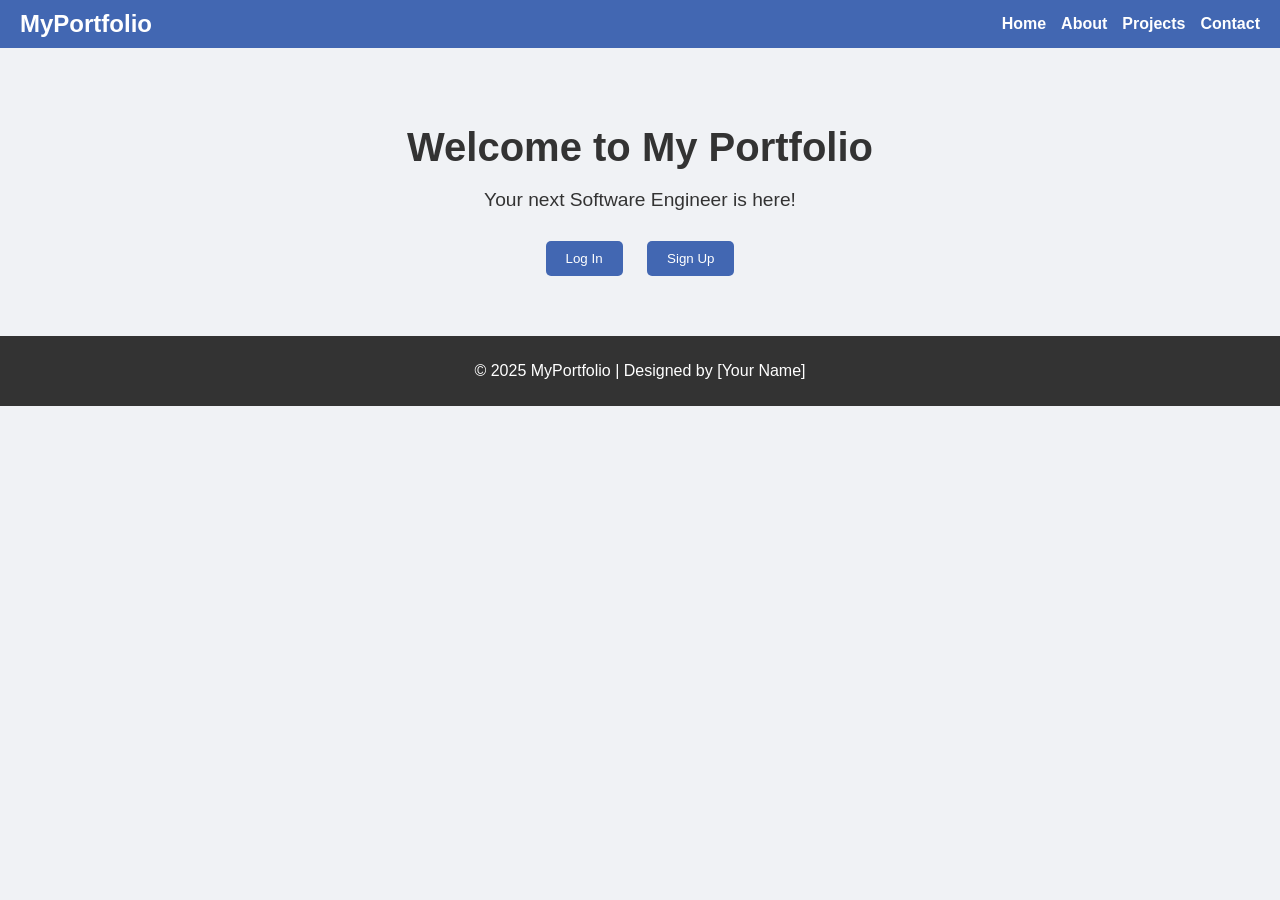
==== index.html @ 4ddfb96c "Add files via upload" ====
<!DOCTYPE html>
<html lang="en">
<head>
  <meta charset="UTF-8">
  <meta name="viewport" content="width=device-width, initial-scale=1.0">
  <title>Portfolio Landing Page</title>
  <link rel="stylesheet" href="style.css">
  <link rel="stylesheet" href="https://cdnjs.cloudflare.com/ajax/libs/font-awesome/6.0.0/css/all.min.css">
</head>
<body>
  <header class="navbar">
    <div class="logo">MyPortfolio</div>
    <nav>
      <ul>
        <li><a href="index.html">Home</a></li>
        <li><a href="about.html">About</a></li>
        <li><a href="projects.html">Projects</a></li>
        <li><a href="contact.html">Contact</a></li>
      </ul>
    </nav>
  </header>

  <div class="main-container">
    <div class="welcome-section">
      <h1>Welcome to My Portfolio</h1>
      <p>Your next Software Engineer is here!</p>
    </div>
    <div class="login-signup">
      <button>Log In</button>
      <button>Sign Up</button>
    </div>
  </div>

  <footer>
    <p>© 2025 MyPortfolio | Designed by [Your Name]</p>
  </footer>
  <script src="script.js"></script>
</body>
</html>
---- style.css ----
/* General Styles */
body {
    font-family: Arial, sans-serif;
    margin: 0;
    padding: 0;
    background: #f0f2f5;
    color: #333;
  }
  
  header.navbar {
    display: flex;
    justify-content: space-between;
    align-items: center;
    padding: 10px 20px;
    background: #4267B2;
    color: white;
  }
  
  header.navbar .logo {
    font-size: 24px;
    font-weight: bold;
  }
  
  header.navbar ul {
    list-style: none;
    display: flex;
    gap: 15px;
    margin: 0;
  }
  
  header.navbar ul li a {
    text-decoration: none;
    color: white;
    font-weight: bold;
  }
  
  /* Main Section */
  .main-container {
    text-align: center;
    padding: 50px;
  }
  
  .welcome-section h1 {
    font-size: 2.5rem;
    margin-bottom: 10px;
  }
  
  .welcome-section p {
    font-size: 1.2rem;
    margin-bottom: 20px;
  }
  
  .login-signup button {
    padding: 10px 20px;
    margin: 10px;
    background: #4267B2;
    color: white;
    border: none;
    cursor: pointer;
    border-radius: 5px;
  }
  
  .login-signup button:hover {
    background: #365899;
  }
  
  /* Footer */
  footer {
    text-align: center;
    padding: 10px;
    background: #333;
    color: white;
  }
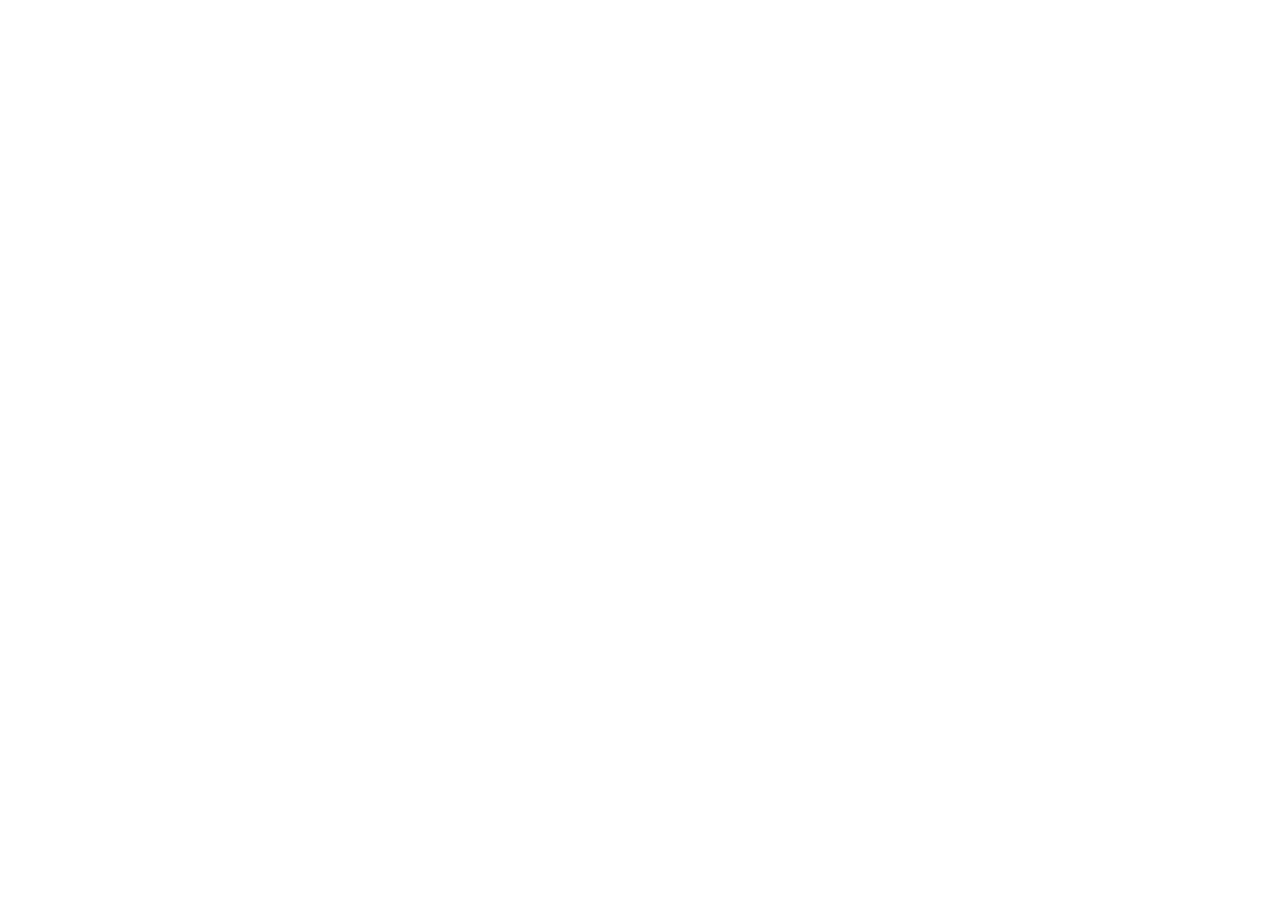
==== commit 2dbecad3: "Add files via upload" ====
--- a/index.html
+++ b/index.html
@@ -1,39 +1,24 @@
-<!DOCTYPE html>
-<html lang="en">
-<head>
-  <meta charset="UTF-8">
-  <meta name="viewport" content="width=device-width, initial-scale=1.0">
-  <title>Portfolio Landing Page</title>
-  <link rel="stylesheet" href="style.css">
-  <link rel="stylesheet" href="https://cdnjs.cloudflare.com/ajax/libs/font-awesome/6.0.0/css/all.min.css">
-</head>
-<body>
-  <header class="navbar">
-    <div class="logo">MyPortfolio</div>
-    <nav>
-      <ul>
-        <li><a href="index.html">Home</a></li>
-        <li><a href="about.html">About</a></li>
-        <li><a href="projects.html">Projects</a></li>
-        <li><a href="contact.html">Contact</a></li>
-      </ul>
-    </nav>
-  </header>
-
-  <div class="main-container">
-    <div class="welcome-section">
-      <h1>Welcome to My Portfolio</h1>
-      <p>Your next Software Engineer is here!</p>
-    </div>
-    <div class="login-signup">
-      <button>Log In</button>
-      <button>Sign Up</button>
-    </div>
-  </div>
-
-  <footer>
-    <p>© 2025 MyPortfolio | Designed by [Your Name]</p>
-  </footer>
-  <script src="script.js"></script>
-</body>
-</html>
+<!DOCTYPE html>
+<html lang="en">
+  <head>
+    <meta charset="UTF-8" />
+    <meta name="viewport" content="width=device-width, initial-scale=1.0" />
+    <title>embedded-craft-showcase</title>
+    <meta name="description" content="Lovable Generated Project" />
+    <meta name="author" content="Lovable" />
+
+    <meta property="og:title" content="embedded-craft-showcase" />
+    <meta property="og:description" content="Lovable Generated Project" />
+    <meta property="og:type" content="website" />
+    <meta property="og:image" content="https://lovable.dev/opengraph-image-p98pqg.png" />
+
+    <meta name="twitter:card" content="summary_large_image" />
+    <meta name="twitter:site" content="@lovable_dev" />
+    <meta name="twitter:image" content="https://lovable.dev/opengraph-image-p98pqg.png" />
+  </head>
+
+  <body>
+    <div id="root"></div>
+    <script type="module" src="/src/main.tsx"></script>
+  </body>
+</html>
